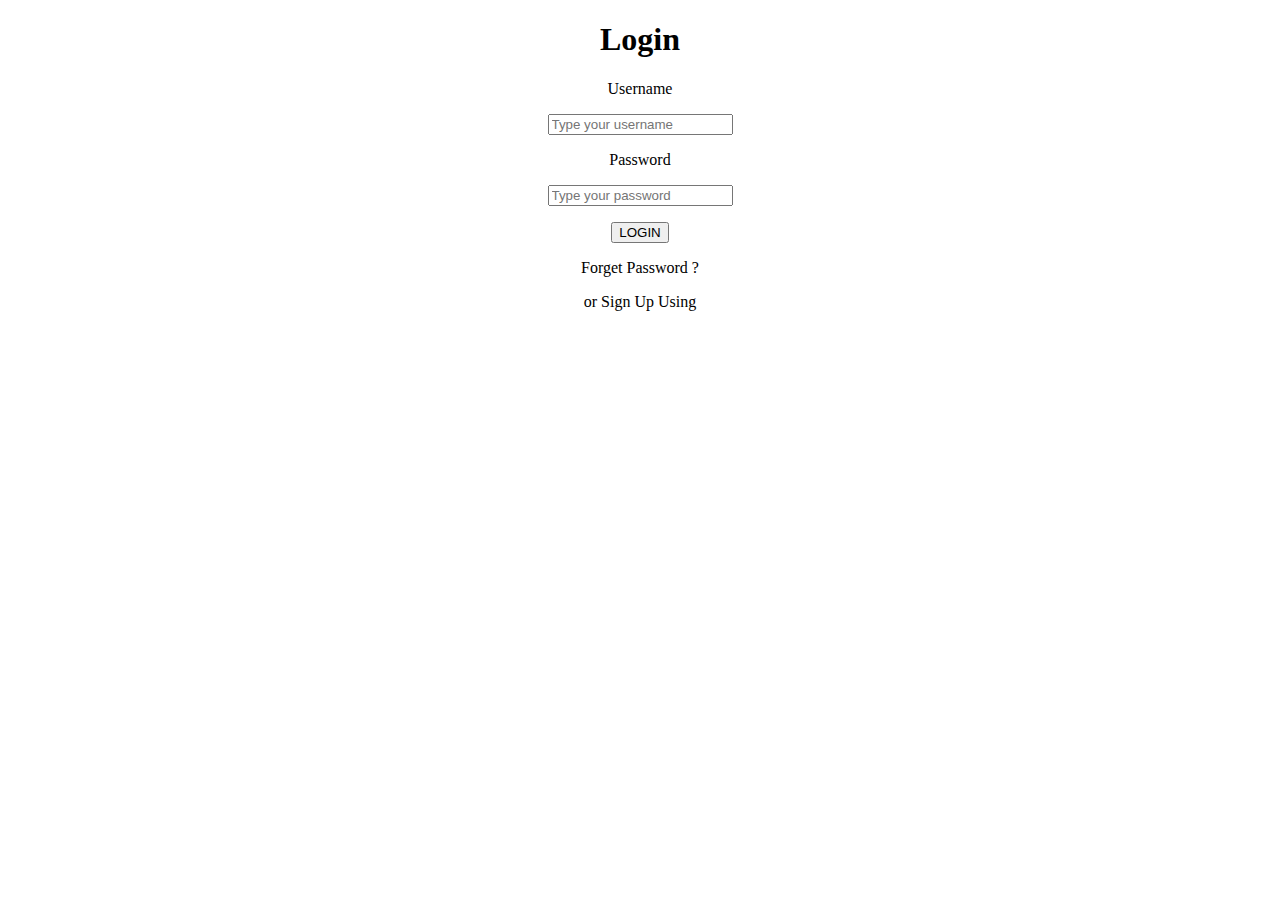
==== login page/signin.html @ 4055cc1b "Update signin.html" ====
<!DOCTYPE html>
<html lang="en">
<head>
    <meta charset="UTF-8">
    <meta http-equiv="X-UA-Compatible" content="IE=edge">
    <meta name="viewport" content="width=device-width, initial-scale=1.0">
    <title>Login</title>
    <link rel="stylesheet" href="signin.css">
    <link
    rel="stylesheet"
    href="https://cdnjs.cloudflare.com/ajax/libs/animate.css/4.1.1/animate.min.css"
  />
   
</head>
<body>
    <div  align="center" class="outer-box animate__animated animate__bounce" >
        <div class="inner-box animate__animated animate__heartBeat">
            <header class="login-header">
                <h1>Login</h1>
            </header>
            <main class="login-body">
               <form action="#">
                <p>
                    <p > Username</p>
                <label for="username"></label>
                <input  class="textboxid" type="email" placeholder="Type your username" required>
                </p>
                <p>
                    <p>Password</p>
                    <label for="password"></label>
                    <input class="textboxid" type="password" placeholder="Type your password">
                </p>
                <p>
                    <input type="submit" id="submit" value="LOGIN">
                </p>
                <p>Forget Password ?</p>

               </form>
               <footer class="login-footer">
                <p>or Sign Up Using</p><a href="https://devraju.me/project-mit/final%20signup%20page/signup.html" style="height: 0px;width: 0px; overflow:hidden;>SIGN UP</a>  
           </footer>
                
            </main>
        </div>
     </div>
</body>
</html>
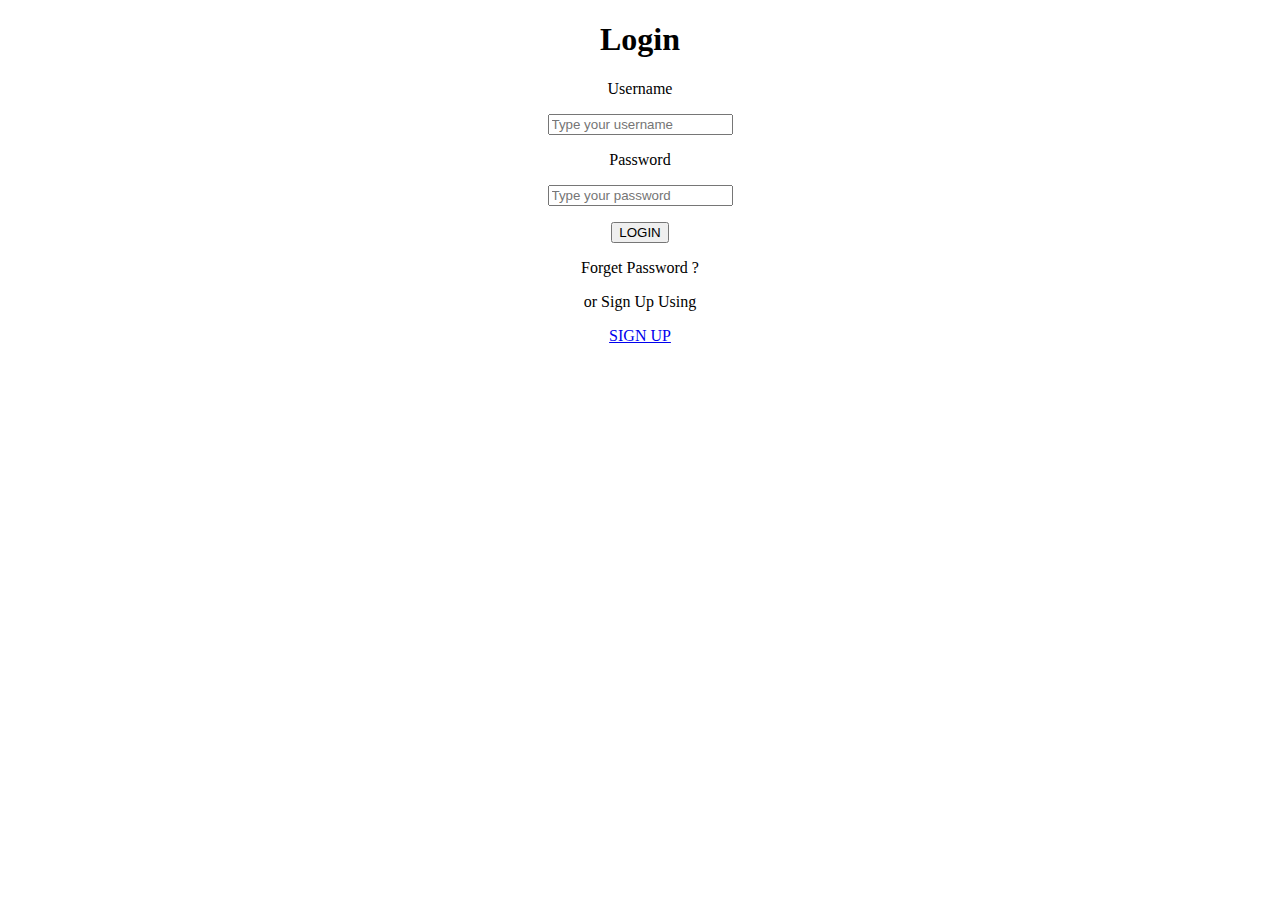
==== commit e58bc958: "Update signin.html" ====
--- a/login page/signin.html
+++ b/login page/signin.html
@@ -37,7 +37,7 @@
 
                </form>
                <footer class="login-footer">
-                <p>or Sign Up Using</p><a href="https://devraju.me/project-mit/final%20signup%20page/signup.html" style="height: 0px;width: 0px; overflow:hidden;>SIGN UP</a>  
+                <p>or Sign Up Using</p><a href="https://devraju.me/project-mit/final%20signup%20page/signup.html">SIGN UP</a>  
            </footer>
                 
             </main>
